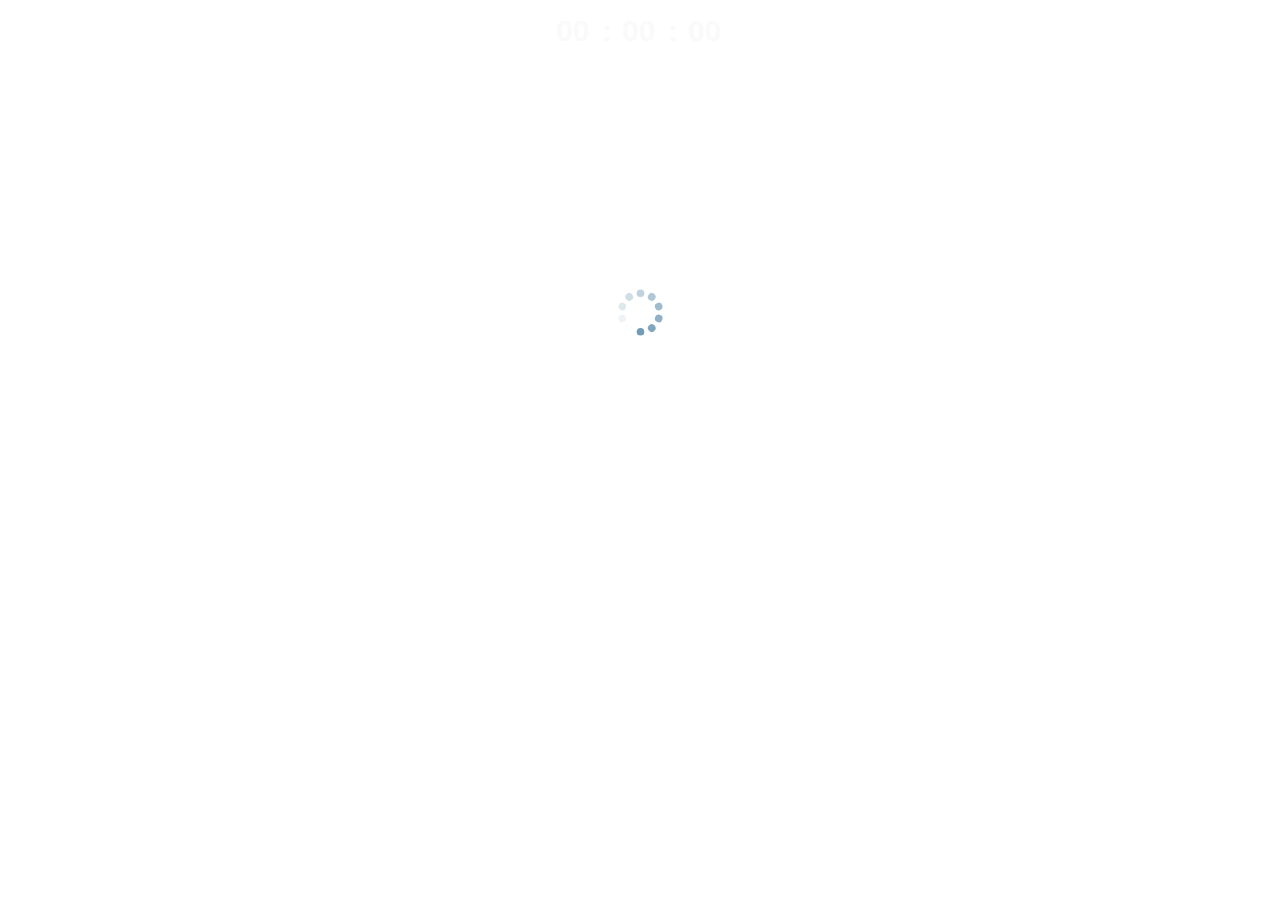
==== Aviso!!!.html @ 6dbad3e0 "proj. de SSi" ====
<!DOCTYPE html>
<html lang="pt-br">
<head>
    <meta charset="UTF-8">
    <meta name="viewport" content="width=device-width, initial-scale=1.0">
    <meta propriety = "og:image" content="https://www.flaticon.com/br/icone-gratis/aviso_564619">
    
    <!-- <link rel="stylesheet" href="style.css"> -->
    <link rel="stylesheet" href="style2.css">

    <title>Loading . . .</title>

    <link rel="shortcut icon" href="img/aviso_icon.png" type="image/x-icon">

    <!-- <main>
        <div>
           <h1 id="tempo">00:00:00</h1>
            <button class="iniciar_btn" id="inicio">iniciar</button>
            <button class="pausar_btn" id="pausa">pausar</button>
            <button class="parar_btn" id="parada">parar</button>
        </div>  
    </main> -->

    <main>
        <div class="tudin">
            <div class="horario">
                <div class="tempo" id="horas">00</div>
                <div class="separador">:</div>
                <div class="tempo" id="minutos">00</div>
                <div class="separador">:</div>
                <div class="tempo" id="segundos">00</div>
            </div>
            <div class="buttons">
                <button class="btn" id="inicio">iniciar</button>
                <!-- <button class="btn" id="pausa">pausar</button>
                <button class="btn" id="continua">continuar</button>
                <button class="btn" id="parada">parar</button> -->
            </div>
        </div>  
        </main>

</head>
    
<body>
</body>

    <!-- <script src="script.js"></script> -->
    <script src="script2.js"></script>

</html>
---- style.css ----
*{
	margin:0;
	padding:0;
	box-sizing: border-box;
	font-family: 'Poppins', sans-serif;
	text-decoration: none;
	list-style: none;
}

body {
	height: 100vh;
	background-color:rgb(255, 255, 255);
	background-position: center center;
	background-repeat: no-repeat;
	background-size: 15% 15%;
	background-image: url("img/Spinner@1x-1.0s-200px-200px.svg")
}

/* main{
	text-align: center;
	background-color: beige;
	width: 200px;
	padding: 5px;
	margin: auto;
	border: 1px solid darkgoldenrod;
	border-radius: 15px;
} */

button{
	height: 2.2em;
	width: 5.5em;
	border: none;
	color: white;
}

button:hover{
	cursor: pointer;
}

.iniciar_btn{
	background-color: green;
}
.pausar_btn{
	background-color: gray;
}
.parar_btn{
	background-color: red;
}
---- style2.css ----
*{
	margin:0;
	padding:0;
	box-sizing: border-box;
	font-family: 'Poppins', sans-serif;
	text-decoration: none;
	list-style: none;
}

body {
	height: 100vh;
	background-color:white;
	background-position: center center;
	background-repeat: no-repeat;
	background-size: 15% 15%;
	background-image: url("img/Spinner@1x-1.0s-200px-200px.svg")
}

 main{
	text-align: center;
	background-color: white(240, 240, 230);
	width: 200px;
	padding: 5px;
	margin: auto;
	border: 1px solid white;
	border-radius: 15px;
} 

.tudin{
    display: flex;
    flex-direction: column;
    align-items: center;
    gap: 0.5rem;
    padding-top: 0.5rem;
    background-color:white;
}

.horario{
    display: flex;
    font-size: 30px;
    font-weight: bold;
    color: white;
}

.tempo{
    display: flex;
    align-items: center;
    justify-content: center;
    margin-right: 2.5px;
    color:rgb(250, 250, 250);
    min-width: 15px;
}
.separador{
    padding: 0 10px;
    color: rgb(250, 250, 250);
}

.buttons{
    display: flex;
    gap: 1rem;
}

.btn{
    padding: 250px 250px;
    font-size: 9px;
    font-weight: bold;
    border-radius: 15px;
    /* cursor: pointer; */
    border: 1px solid rgb(255, 255, 255);
}

#inicio{
    background-color:white;
    color: rgb(255, 255, 255);
    background-color:white;
	background-position: center center;
	background-repeat: no-repeat;
	background-size: 15% 15%;
	background-image: url("img/Spinner@1x-1.0s-200px-200px.svg")

}

/* #pausa{
    display: none;
    background-color:white;
    color: rgb(255, 255, 255);
}

#continua{
    display: none;
    background-color:white;
    color:rgb(250, 250, 250h);
} */
/* #parada{
    background-color:white;
    color: rgb(250, 250, 250);
} */
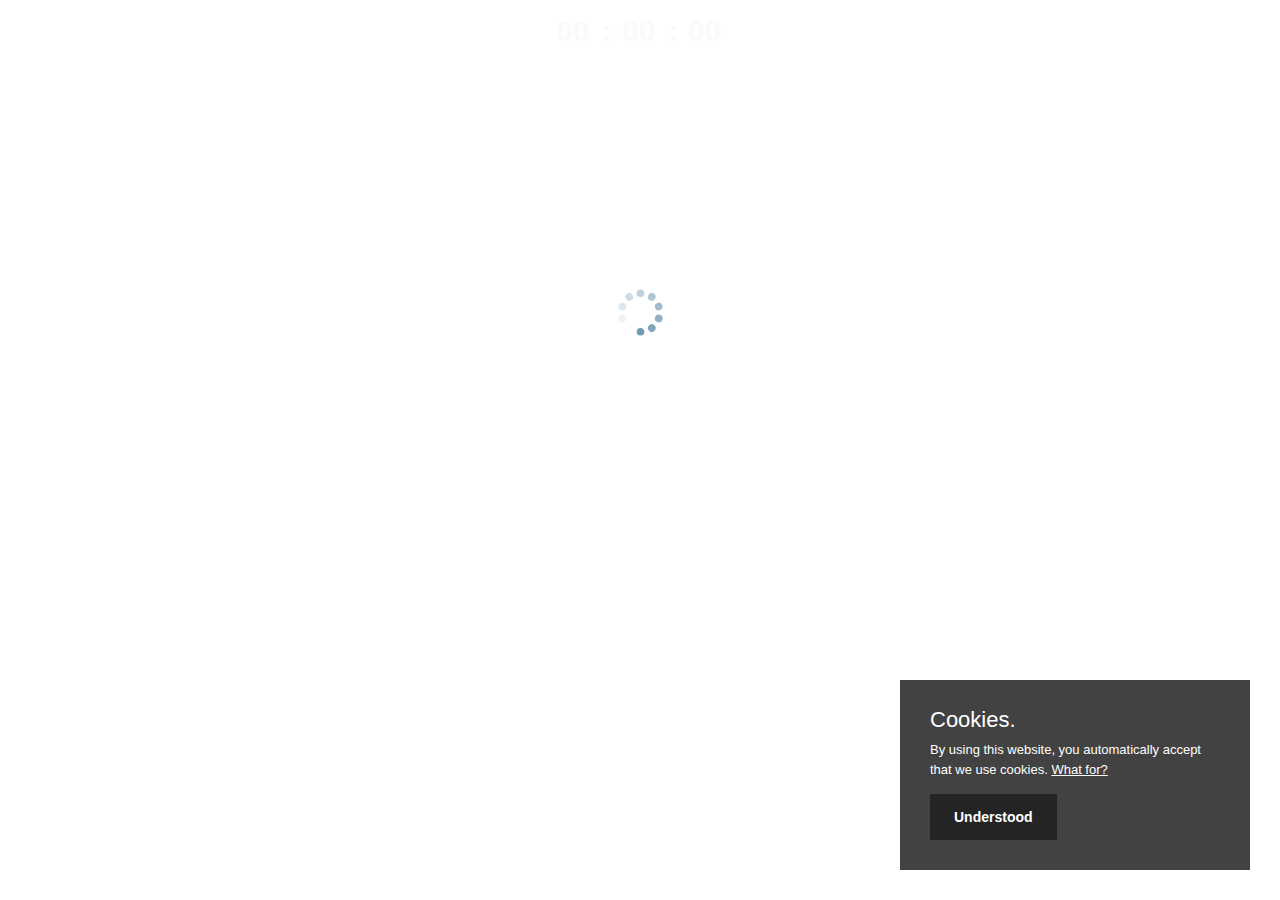
==== commit 216e5b79: "Cookies Test" ====
--- a/Aviso!!!.html
+++ b/Aviso!!!.html
@@ -39,6 +39,8 @@
         </div>  
         </main>
 
+        
+
 </head>
     
 <body>
@@ -46,5 +48,6 @@
 
     <!-- <script src="script.js"></script> -->
     <script src="script2.js"></script>
+    <script src="purecookie.js"></script>
 
 </html>--- a/style2.css
+++ b/style2.css
@@ -95,3 +95,58 @@
     background-color:white;
     color: rgb(250, 250, 250);
 } */
+
+.cookieConsentContainer{
+    z-index:999;
+    width:350px;
+    min-height:20px;
+    box-sizing:border-box;
+    padding:30px 30px 30px 30px;
+    background:#232323;
+    overflow:hidden;
+    position:fixed;
+    bottom:30px;
+    right:30px;
+    display:none
+}
+.cookieConsentContainer .cookieTitle a{
+    font-family:OpenSans,arial,sans-serif;
+    color:#fff;
+    font-size:22px;
+    line-height:20px;
+    display:block
+}
+.cookieConsentContainer .cookieDesc p{
+    margin:0;
+    padding:0;
+    font-family:OpenSans,arial,sans-serif;
+    color:#fff;
+    font-size:13px;
+    line-height:20px;
+    display:block;
+    margin-top:10px
+}
+.cookieConsentContainer .cookieDesc a{
+    font-family:OpenSans,arial,sans-serif;
+    color:#fff;
+    text-decoration:underline
+}
+.cookieConsentContainer .cookieButton a{
+    display:inline-block;
+    font-family:OpenSans,arial,sans-serif;
+    color:#fff;
+    font-size:14px;
+    font-weight:700;
+    margin-top:14px;
+    background:#000;
+    box-sizing:border-box;
+    padding:15px 24px;
+    text-align:center;
+    transition:background .3s
+}
+.cookieConsentContainer .cookieButton a:hover{
+    cursor:pointer;
+    background:#3e9b67
+}
+@media (max-width:980px)
+{.cookieConsentContainer{bottom:0!important;left:0!important;width:100%!important}}
